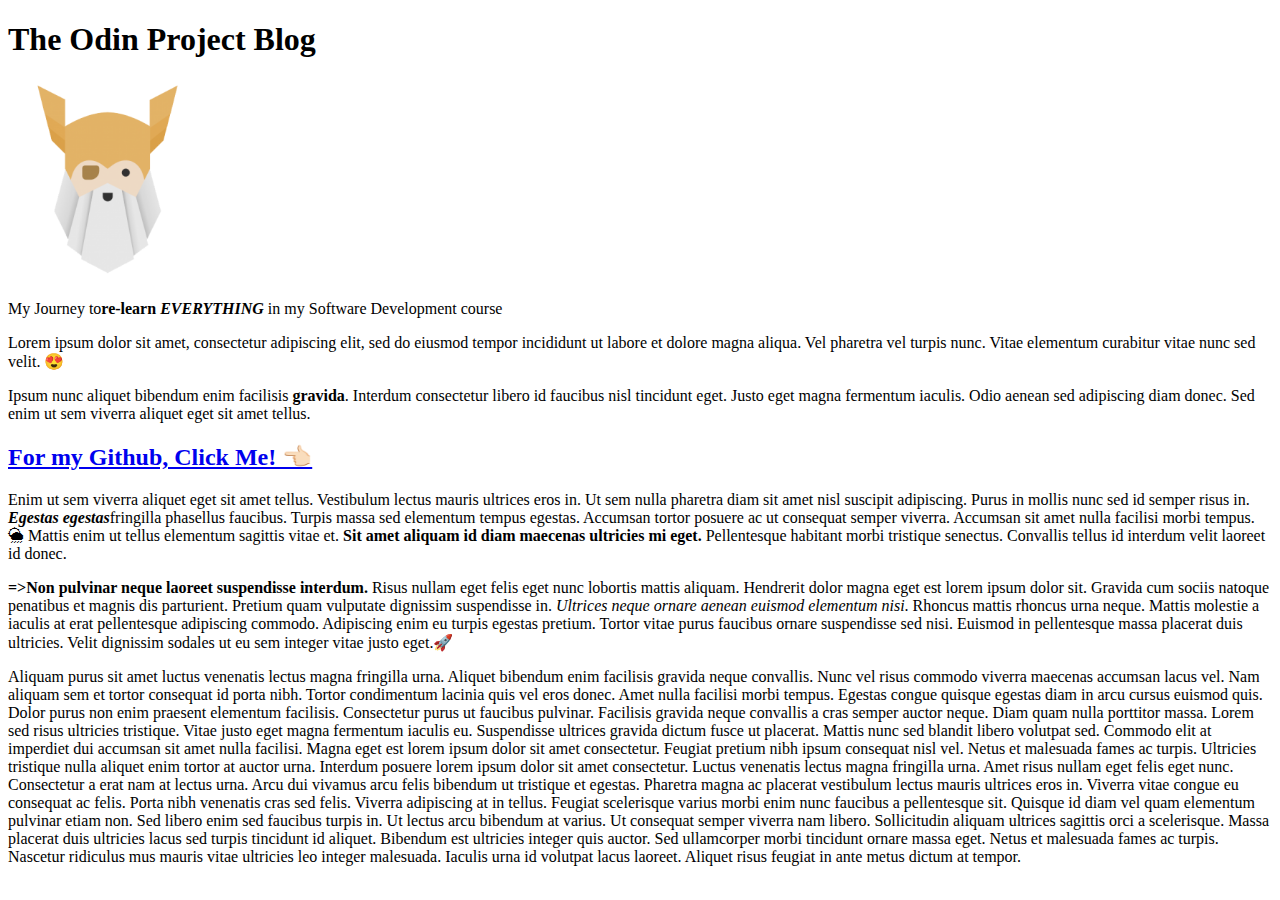
==== The-Odin-Project-Blog/index.html @ 3906428a "changed file structure" ====
<!DOCTYPE html>
<html lang="en">
<head>
    <meta charset="UTF-8">
    <meta http-equiv="X-UA-Compatible" content="IE=edge">
    <meta name="viewport" content="width=device-width, initial-scale=1.0">
    <title>Document</title>
</head>
<body>
    <div>
        <h1>The Odin Project Blog </h1>
        <img src="./images/odin-project-logo.png" height="200" width="200" alt="logo"/>
    </div>
        <p>My Journey to<strong>re-learn <em>EVERYTHING</em></strong> in my Software Development course</p>
    <div>
        <p>Lorem ipsum dolor sit amet, consectetur adipiscing elit, sed do eiusmod tempor incididunt ut labore et dolore magna aliqua.
         Vel pharetra vel turpis nunc. 
         Vitae elementum curabitur vitae nunc sed velit. 😍
         <p>Ipsum nunc aliquet bibendum enim facilisis <strong>gravida</strong>. Interdum consectetur libero id faucibus nisl tincidunt eget. 
            Justo eget magna fermentum iaculis. Odio aenean sed adipiscing diam donec. Sed enim ut sem viverra aliquet eget sit amet tellus.
        </p>
        <h2><a href="https://github.com/samglz10?tab=repositories" alt="github repo">For my Github, Click Me! 👈🏻</a></h2>

          Enim ut sem viverra aliquet eget sit amet tellus. Vestibulum lectus mauris ultrices eros in. Ut sem nulla pharetra diam sit amet nisl suscipit adipiscing.
           Purus in mollis nunc sed id semper risus in. <strong><em>Egestas egestas</em></strong>fringilla phasellus faucibus. Turpis massa sed elementum tempus egestas. 
           Accumsan tortor posuere ac ut consequat semper viverra. Accumsan sit amet nulla facilisi morbi tempus. 🌦 
           Mattis enim ut tellus elementum sagittis vitae et. <strong>Sit amet aliquam id diam maecenas ultricies mi eget. </strong>
           Pellentesque habitant morbi tristique senectus. Convallis tellus id interdum velit laoreet id donec.

        <p> <strong>=>Non pulvinar neque laoreet suspendisse interdum.</strong> Risus nullam eget felis eget nunc lobortis mattis aliquam. Hendrerit dolor magna eget est lorem ipsum dolor sit. Gravida cum sociis natoque penatibus et magnis dis parturient.
             Pretium quam vulputate dignissim suspendisse in. <em>Ultrices neque ornare aenean euismod elementum nisi</em>. Rhoncus mattis rhoncus urna neque.
            Mattis molestie a iaculis at erat pellentesque adipiscing commodo. Adipiscing enim eu turpis egestas pretium.
            Tortor vitae purus faucibus ornare suspendisse sed nisi. Euismod in pellentesque massa placerat duis ultricies. 
            Velit dignissim sodales ut eu sem integer vitae justo eget.🚀
        </p>
        Aliquam purus sit amet luctus venenatis lectus magna fringilla urna. Aliquet bibendum enim facilisis gravida neque convallis. Nunc vel risus commodo viverra maecenas accumsan lacus vel. Nam aliquam sem et tortor consequat id porta nibh. Tortor condimentum lacinia quis vel eros donec. Amet nulla facilisi morbi tempus. Egestas congue quisque egestas diam in arcu cursus euismod quis. Dolor purus non enim praesent elementum facilisis. Consectetur purus ut faucibus pulvinar. Facilisis gravida neque convallis a cras semper auctor neque. Diam quam nulla porttitor massa. Lorem sed risus ultricies tristique. Vitae justo eget magna fermentum iaculis eu.
        
        Suspendisse ultrices gravida dictum fusce ut placerat. Mattis nunc sed blandit libero volutpat sed. Commodo elit at imperdiet dui accumsan sit amet nulla facilisi. Magna eget est lorem ipsum dolor sit amet consectetur. Feugiat pretium nibh ipsum consequat nisl vel. Netus et malesuada fames ac turpis. Ultricies tristique nulla aliquet enim tortor at auctor urna. Interdum posuere lorem ipsum dolor sit amet consectetur. Luctus venenatis lectus magna fringilla urna. Amet risus nullam eget felis eget nunc. Consectetur a erat nam at lectus urna. Arcu dui vivamus arcu felis bibendum ut tristique et egestas. Pharetra magna ac placerat vestibulum lectus mauris ultrices eros in. Viverra vitae congue eu consequat ac felis. Porta nibh venenatis cras sed felis. Viverra adipiscing at in tellus. Feugiat scelerisque varius morbi enim nunc faucibus a pellentesque sit. Quisque id diam vel quam elementum pulvinar etiam non.
        
        Sed libero enim sed faucibus turpis in. Ut lectus arcu bibendum at varius. Ut consequat semper viverra nam libero. Sollicitudin aliquam ultrices sagittis orci a scelerisque. Massa placerat duis ultricies lacus sed turpis tincidunt id aliquet. Bibendum est ultricies integer quis auctor. Sed ullamcorper morbi tincidunt ornare massa eget. Netus et malesuada fames ac turpis. Nascetur ridiculus mus mauris vitae ultricies leo integer malesuada. Iaculis urna id volutpat lacus laoreet. Aliquet risus feugiat in ante metus dictum at tempor.</p>
    </div>        
    </body>
</html>
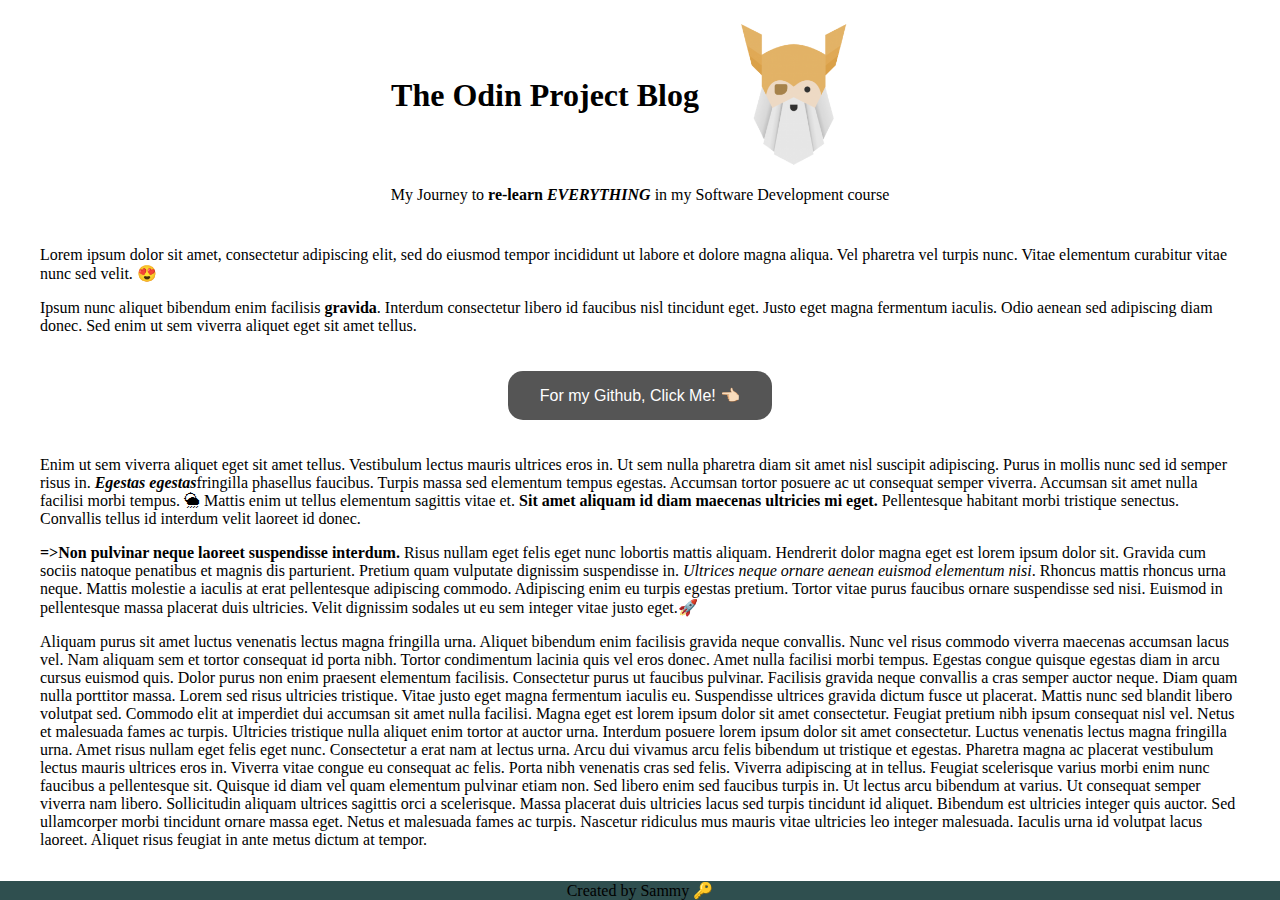
==== commit aacc6ebf: "added CSS styles" ====
--- a/The-Odin-Project-Blog/index.html
+++ b/The-Odin-Project-Blog/index.html
@@ -4,28 +4,33 @@
     <meta charset="UTF-8">
     <meta http-equiv="X-UA-Compatible" content="IE=edge">
     <meta name="viewport" content="width=device-width, initial-scale=1.0">
-    <title>Document</title>
+    <title>The Odin Project Blog</title>
+    <link rel="stylesheet" href="./css/main.css"
 </head>
 <body>
-    <div>
-        <h1>The Odin Project Blog </h1>
-        <img src="./images/odin-project-logo.png" height="200" width="200" alt="logo"/>
+    <div class="blog-header">
+        <h1>The Odin Project Blog</h1>
+        <img class="odin-logo"src="./images/odin-project-logo.png" height="150" width="150" alt="logo"/>
     </div>
-        <p>My Journey to<strong>re-learn <em>EVERYTHING</em></strong> in my Software Development course</p>
-    <div>
+    <div class="blog-title">
+        <p>My Journey to <strong>re-learn <em>EVERYTHING</em></strong> in my Software Development course</p>
+    </div>
+        <div class="blog-content">
         <p>Lorem ipsum dolor sit amet, consectetur adipiscing elit, sed do eiusmod tempor incididunt ut labore et dolore magna aliqua.
          Vel pharetra vel turpis nunc. 
          Vitae elementum curabitur vitae nunc sed velit. 😍
          <p>Ipsum nunc aliquet bibendum enim facilisis <strong>gravida</strong>. Interdum consectetur libero id faucibus nisl tincidunt eget. 
             Justo eget magna fermentum iaculis. Odio aenean sed adipiscing diam donec. Sed enim ut sem viverra aliquet eget sit amet tellus.
         </p>
-        <h2><a href="https://github.com/samglz10?tab=repositories" alt="github repo">For my Github, Click Me! 👈🏻</a></h2>
-
-          Enim ut sem viverra aliquet eget sit amet tellus. Vestibulum lectus mauris ultrices eros in. Ut sem nulla pharetra diam sit amet nisl suscipit adipiscing.
+        <div class="github-btn">
+            <h2 ><button  onclick={window.open('https://github.com/samglz10/HTML-Odin-Project')} alt="github repo">For my Github, Click Me! 👈🏻</button></h2>
+        </div>
+        <p>Enim ut sem viverra aliquet eget sit amet tellus. Vestibulum lectus mauris ultrices eros in. Ut sem nulla pharetra diam sit amet nisl suscipit adipiscing.
            Purus in mollis nunc sed id semper risus in. <strong><em>Egestas egestas</em></strong>fringilla phasellus faucibus. Turpis massa sed elementum tempus egestas. 
            Accumsan tortor posuere ac ut consequat semper viverra. Accumsan sit amet nulla facilisi morbi tempus. 🌦 
            Mattis enim ut tellus elementum sagittis vitae et. <strong>Sit amet aliquam id diam maecenas ultricies mi eget. </strong>
            Pellentesque habitant morbi tristique senectus. Convallis tellus id interdum velit laoreet id donec.
+        </p> 
 
         <p> <strong>=>Non pulvinar neque laoreet suspendisse interdum.</strong> Risus nullam eget felis eget nunc lobortis mattis aliquam. Hendrerit dolor magna eget est lorem ipsum dolor sit. Gravida cum sociis natoque penatibus et magnis dis parturient.
              Pretium quam vulputate dignissim suspendisse in. <em>Ultrices neque ornare aenean euismod elementum nisi</em>. Rhoncus mattis rhoncus urna neque.
@@ -38,6 +43,7 @@
         Suspendisse ultrices gravida dictum fusce ut placerat. Mattis nunc sed blandit libero volutpat sed. Commodo elit at imperdiet dui accumsan sit amet nulla facilisi. Magna eget est lorem ipsum dolor sit amet consectetur. Feugiat pretium nibh ipsum consequat nisl vel. Netus et malesuada fames ac turpis. Ultricies tristique nulla aliquet enim tortor at auctor urna. Interdum posuere lorem ipsum dolor sit amet consectetur. Luctus venenatis lectus magna fringilla urna. Amet risus nullam eget felis eget nunc. Consectetur a erat nam at lectus urna. Arcu dui vivamus arcu felis bibendum ut tristique et egestas. Pharetra magna ac placerat vestibulum lectus mauris ultrices eros in. Viverra vitae congue eu consequat ac felis. Porta nibh venenatis cras sed felis. Viverra adipiscing at in tellus. Feugiat scelerisque varius morbi enim nunc faucibus a pellentesque sit. Quisque id diam vel quam elementum pulvinar etiam non.
         
         Sed libero enim sed faucibus turpis in. Ut lectus arcu bibendum at varius. Ut consequat semper viverra nam libero. Sollicitudin aliquam ultrices sagittis orci a scelerisque. Massa placerat duis ultricies lacus sed turpis tincidunt id aliquet. Bibendum est ultricies integer quis auctor. Sed ullamcorper morbi tincidunt ornare massa eget. Netus et malesuada fames ac turpis. Nascetur ridiculus mus mauris vitae ultricies leo integer malesuada. Iaculis urna id volutpat lacus laoreet. Aliquet risus feugiat in ante metus dictum at tempor.</p>
-    </div>        
+    </div>
+    <footer>Created by Sammy 🔑</footer>       
     </body>
 </html>--- a/The-Odin-Project-Blog/css/main.css
+++ b/The-Odin-Project-Blog/css/main.css
@@ -0,0 +1,60 @@
+body {
+    margin: 20px;
+    height: max-content;
+}
+
+.blog-header {
+    text-align: center;
+    display: flex;
+    justify-content:center;
+    align-items:center;
+
+}
+.odin-logo {
+    margin-left: 20px;
+    margin-right: 20px;
+}
+
+
+.blog-title {
+    text-align: center;
+    
+    
+}
+.blog-content {
+    margin: 10px;
+    padding: 10px;
+}
+
+button{
+    background-color: #555555; /* Green */
+    border: none;
+    color: white;
+    padding: 15px 32px;
+    text-align: center;
+    text-decoration: none;
+    display: inline-block;
+    font-size: 16px;
+    border-radius: 15px;
+    transition-timing-function: ease-in;
+}
+button:hover{
+    
+    background-color: #eecc0e; 
+    color:black;
+}
+
+.github-btn{
+    display: flex;
+    justify-content: center;
+    align-items: center;
+    text-align: center;
+}
+footer{
+    position: fixed;
+    left: 0;
+    bottom: 0;
+    width: 100%;
+    text-align: center;
+    background-color: darkslategrey;
+}